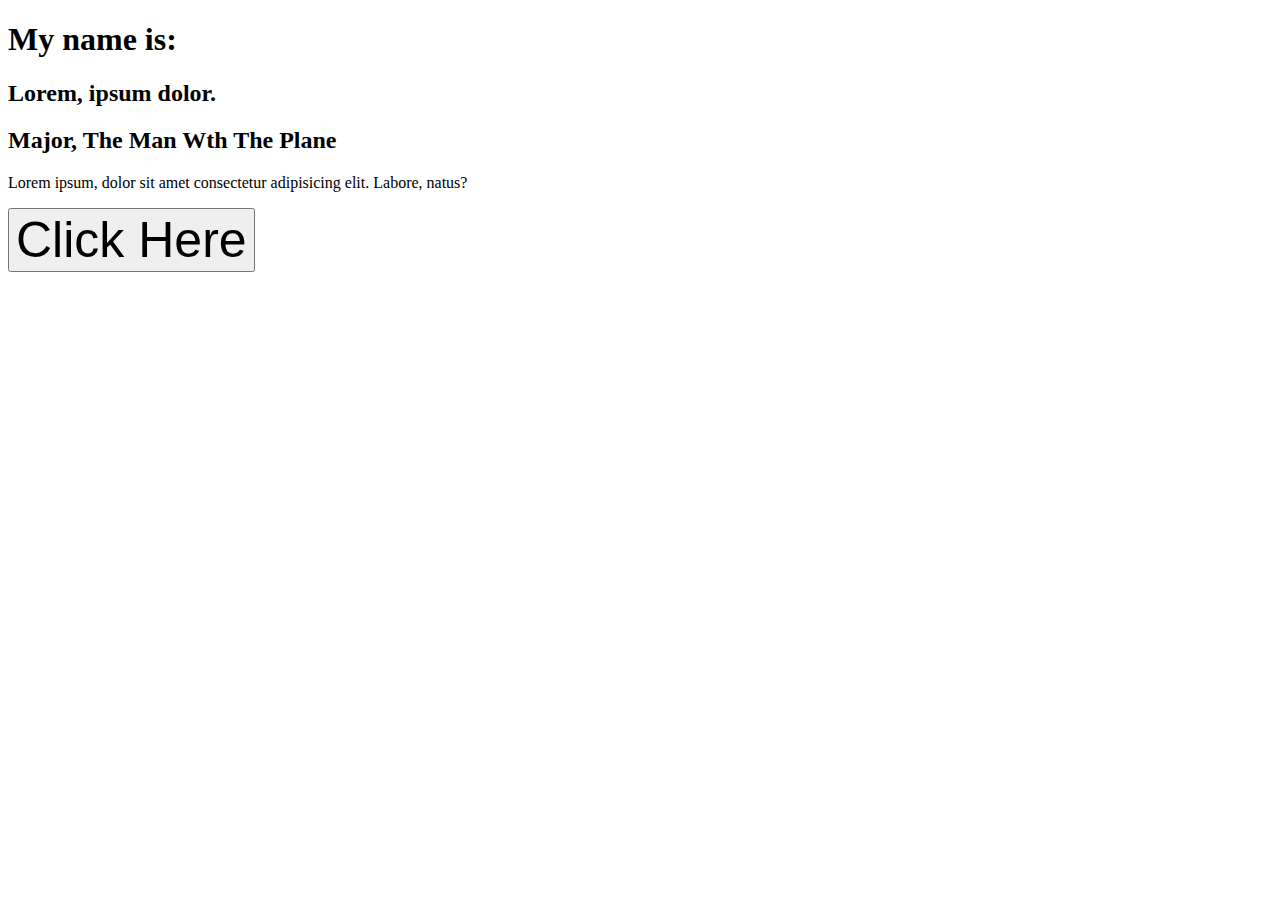
==== index2.html @ b5ee2eea "first commit" ====
<!DOCTYPE html>
<html lang="en">
<head>
    <meta charset="UTF-8">
    <meta http-equiv="X-UA-Compatible" content="IE=edge">
    <meta name="viewport" content="width=device-width, initial-scale=1.0">
    <title>index2</title>
    <link rel="stylesheet" href="style.css">
</head>
<body>
    <h1 id="nameText">My name is: </h1>
    <h2>Lorem, ipsum dolor.</h2>
    <h2> The Man With The Plane</h2>
    <p id="story">Lorem ipsum, dolor sit amet consectetur adipisicing elit. Labore, natus?</p>
    <button id="button" onclick="clickMe()">Click Here</button>
    
    
    
    <script>




// 1. Change the innerHTML  of the h2 tag to any sentence you like.
        document.getElementsByTagName('h2')[1].innerHTML = 'Major, The Man Wth The Plane';
        

        let cars = ['Nissan', 'Toyota', 'Honda'];
        console.log(cars[0]);



// 2. Change the innerHTML  of the h1 tag to any sentence you like.



// 3. Change the innerHTML  of the p tag to any sentence you like.



// 4. Change the innerHTML  of the p tag to 'Hello World'.




// 5. Change the innerHTML  of the p tag to 'On Sale'.




// 6. Create a variable called pText and make it equal to the p tag id.



// 7. Create a variable called h1Text and make it equal to the h1 tag id.



// 8. Create a variable called h2Text and make it equal to the h2 tag id.



// 9. Create a variable called h2Text and make it equal to the h2 tag class.



// 10. Create a variable called bgColor and make it equal to the button tag.



// 11. Create a variable called num1 and make it equal to 8.




// 12. Create a variable called num2 and make it equal to 6.




// 13. Create a variable called add and make it sum the vairables num1 and num2.




// 14. Create a variable called Num3 and make it equal to 2 and print the result to the console.




// 15. Create a variable called Num4 and make it equal to 5 and print the result to the console.




// 16. Create a variable called totals and set it equal to the variables num3 - num4 and print the result to the console.




// 17. Create a variable called mult and make it equal to num3 times num4 and print the result to the console.



// 18. Create a variable called divideNums and make it equal to 6 divided by 2 and print the result to the console.



// 19. Create an alert that says "Password is incorrect".



// 20. Create a variable called newName and set it equal to the name of your choice. Change the innerHTML of the h1 tag to the name you created with the variable newName.


</script>

</body>
</html>
---- style.css ----
.green {
    color: green;
}

#button:hover {
    cursor: pointer;
    color: rgb(247, 16, 16);
}
#button {
    font-size: 50px;
}
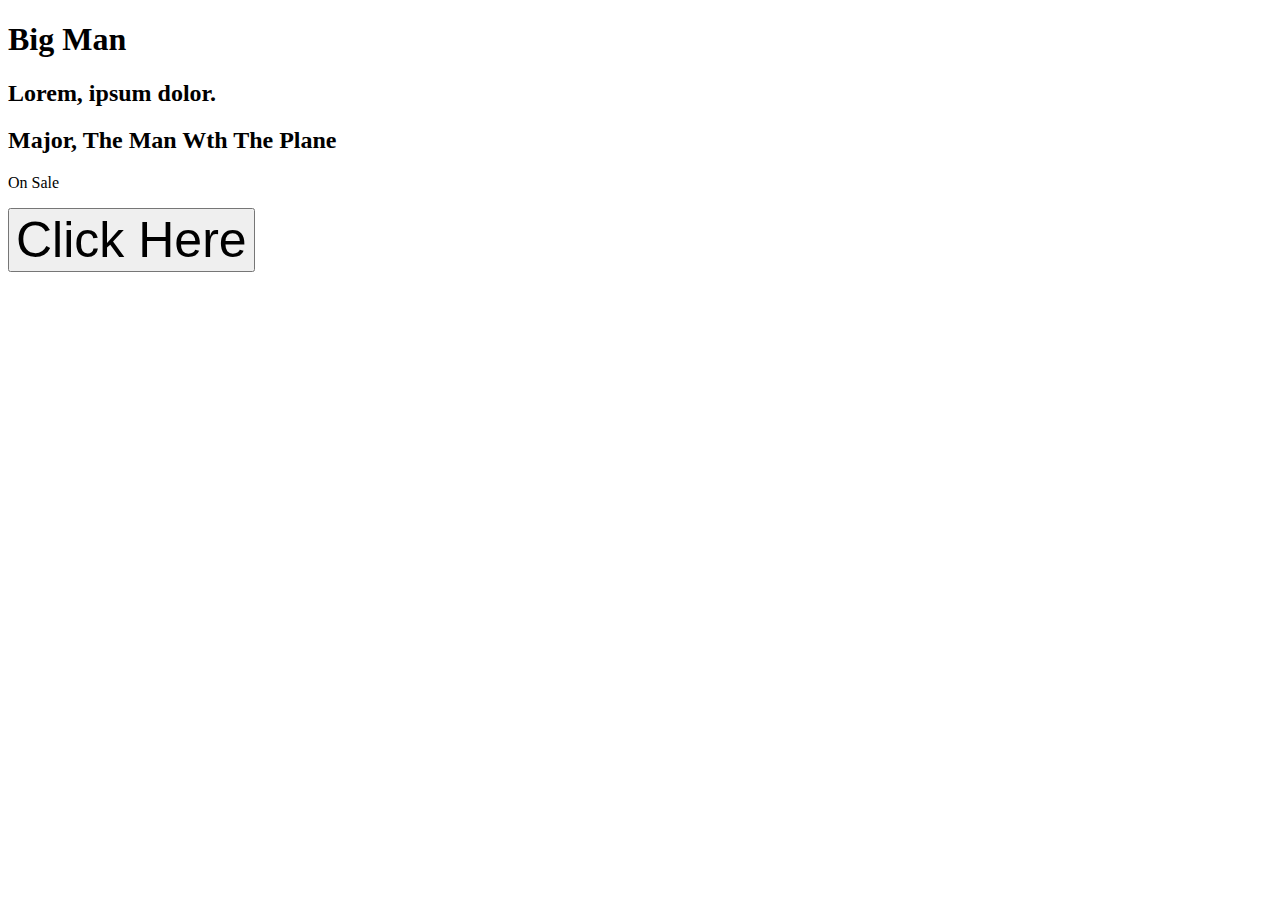
==== commit 2f82a1c4: "Pratice JS statements" ====
--- a/index2.html
+++ b/index2.html
@@ -9,7 +9,7 @@
 </head>
 <body>
     <h1 id="nameText">My name is: </h1>
-    <h2>Lorem, ipsum dolor.</h2>
+    <h2 class="love">Lorem, ipsum dolor.</h2>
     <h2> The Man With The Plane</h2>
     <p id="story">Lorem ipsum, dolor sit amet consectetur adipisicing elit. Labore, natus?</p>
     <button id="button" onclick="clickMe()">Click Here</button>
@@ -23,94 +23,206 @@
 
 // 1. Change the innerHTML  of the h2 tag to any sentence you like.
         document.getElementsByTagName('h2')[1].innerHTML = 'Major, The Man Wth The Plane';
-        
-
-        let cars = ['Nissan', 'Toyota', 'Honda'];
-        console.log(cars[0]);
-
 
 
 // 2. Change the innerHTML  of the h1 tag to any sentence you like.
 
-
+        document.getElementsByTagName('h1')[0].innerHTML = 'What The Hell';
 
 // 3. Change the innerHTML  of the p tag to any sentence you like.
 
+       document.getElementById('story').innerHTML = 'Who Is He? and What Is He To You?';
+
 
 
 // 4. Change the innerHTML  of the p tag to 'Hello World'.
 
-
+        document.getElementById('story').innerHTML = 'Hello World';
 
 
 // 5. Change the innerHTML  of the p tag to 'On Sale'.
+        document.getElementById('story').innerHTML = 'On Sale';
 
 
 
 
 // 6. Create a variable called pText and make it equal to the p tag id.
 
-
+        let pText = document.getElementById('story');
 
 // 7. Create a variable called h1Text and make it equal to the h1 tag id.
 
-
-
-// 8. Create a variable called h2Text and make it equal to the h2 tag id.
-
-
+        let h1Text = document.getElementById('story');
+
+
+// 8. Create a variable called h2Text and make it equal to the h2 tag.
+
+        let h2Text = document.getElementsByTagName('h2')[0];
 
 // 9. Create a variable called h2Text and make it equal to the h2 tag class.
 
+        // let h2Text = document.getElementsByClassName('love')[0];
 
 
 // 10. Create a variable called bgColor and make it equal to the button tag.
 
-
+        let bgColor = document.getElementById('button');
 
 // 11. Create a variable called num1 and make it equal to 8.
 
-
+        let num1 = 8;
 
 
 // 12. Create a variable called num2 and make it equal to 6.
 
-
+        let num2 = 6;
 
 
 // 13. Create a variable called add and make it sum the vairables num1 and num2.
 
-
+        let add = num1 + num2;
 
 
 // 14. Create a variable called Num3 and make it equal to 2 and print the result to the console.
 
-
+         let Num3 = 2;
+        // console.log(Num3);
 
 
 // 15. Create a variable called Num4 and make it equal to 5 and print the result to the console.
 
-
+        let Num4 =5;
+        console.log(Num4);
 
 
 // 16. Create a variable called totals and set it equal to the variables num3 - num4 and print the result to the console.
 
-
+        let totals = Num3 - Num4;
+        console.log(totals);
 
 
 // 17. Create a variable called mult and make it equal to num3 times num4 and print the result to the console.
 
-
+        let multi = Num3 * Num4;
+        console.log(multi);
 
 // 18. Create a variable called divideNums and make it equal to 6 divided by 2 and print the result to the console.
 
-
+        let divideNums = 6 / 2;
+        console.log(divideNums);
 
 // 19. Create an alert that says "Password is incorrect".
 
-
+         alert('Password is incorrect');
 
 // 20. Create a variable called newName and set it equal to the name of your choice. Change the innerHTML of the h1 tag to the name you created with the variable newName.
+
+        let newName ='Big Man';
+        document.getElementById('nameText').innerHTML= newName;
+
+
+
+        // Repet Questions
+
+
+//     // 1. Change the innerHTML  of the h2 tag to any sentence you like.
+//         document.getElementsByTagName('h2')[1].innerHTML = 'Major, The Man Wth The Plane';
+
+
+// // 2. Change the innerHTML  of the h1 tag to any sentence you like.
+
+//         document.getElementsByTagName('h1')[0].innerHTML = 'What The Hell';
+
+// // 3. Change the innerHTML  of the p tag to any sentence you like.
+
+//        document.getElementById('story').innerHTML = 'Who Is He? and What Is He To You?';
+
+
+
+// // 4. Change the innerHTML  of the p tag to 'Hello World'.
+
+//         document.getElementById('story').innerHTML = 'Hello World';
+
+
+// // 5. Change the innerHTML  of the p tag to 'On Sale'.
+//         document.getElementById('story').innerHTML = 'On Sale';
+
+
+
+
+// // 6. Create a variable called pText and make it equal to the p tag id.
+
+//         let pText = document.getElementById('story');
+
+// // 7. Create a variable called h1Text and make it equal to the h1 tag id.
+
+//         let h1Text = document.getElementById('story');
+
+
+// // 8. Create a variable called h2Text and make it equal to the h2 tag.
+
+//         let h2Text = document.getElementsByTagName('h2')[0];
+
+// // 9. Create a variable called h2Text and make it equal to the h2 tag class.
+
+//         // let h2Text = document.getElementsByClassName('love')[0];
+
+
+// // 10. Create a variable called bgColor and make it equal to the button tag.
+
+//         let bgColor = document.getElementById('button');
+
+// // 11. Create a variable called num1 and make it equal to 8.
+
+//         let num1 = 8;
+
+
+// // 12. Create a variable called num2 and make it equal to 6.
+
+//         let num2 = 6;
+
+
+// // 13. Create a variable called add and make it sum the vairables num1 and num2.
+
+//         let add = num1 + num2;
+
+
+// // 14. Create a variable called Num3 and make it equal to 2 and print the result to the console.
+
+//          let Num3 = 2;
+//         // console.log(Num3);
+
+
+// // 15. Create a variable called Num4 and make it equal to 5 and print the result to the console.
+
+//         let Num4 =5;
+//         console.log(Num4);
+
+
+// // 16. Create a variable called totals and set it equal to the variables num3 - num4 and print the result to the console.
+
+//         let totals = Num3 - Num4;
+//         console.log(totals);
+
+
+// // 17. Create a variable called mult and make it equal to num3 times num4 and print the result to the console.
+
+//         let multi = Num3 * Num4;
+//         console.log(multi);
+
+// // 18. Create a variable called divideNums and make it equal to 6 divided by 2 and print the result to the console.
+
+//         let divideNums = 6 / 2;
+//         console.log(divideNums);
+
+// // 19. Create an alert that says "Password is incorrect".
+
+//          alert('Password is incorrect');
+
+// // 20. Create a variable called newName and set it equal to the name of your choice. Change the innerHTML of the h1 tag to the name you created with the variable newName.
+
+//         let newName ='Big Man';
+//         document.getElementById('nameText').innerHTML= newName;
 
 
 </script>
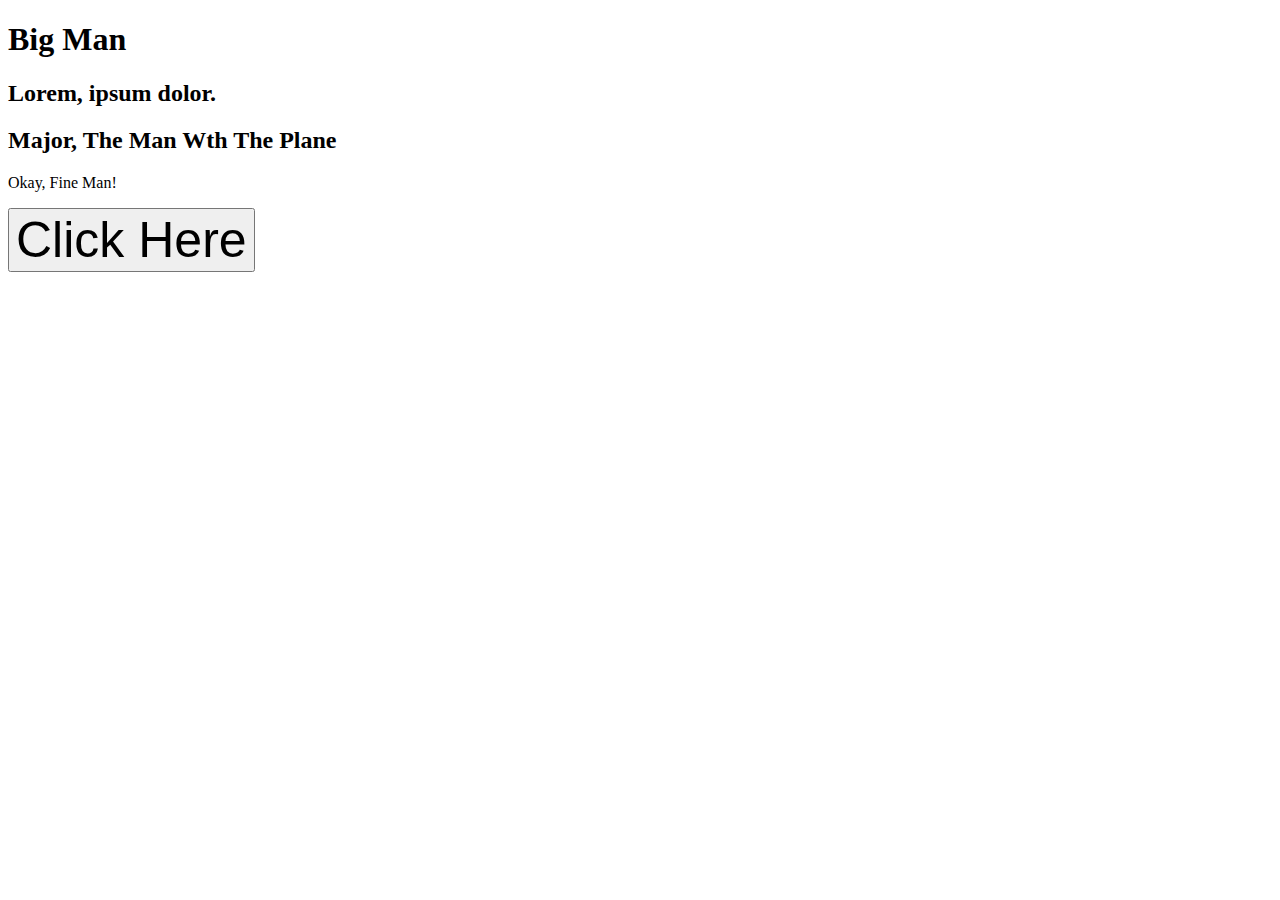
==== commit 4c5f691c: "changed text in the p tag" ====
--- a/index2.html
+++ b/index2.html
@@ -11,7 +11,7 @@
     <h1 id="nameText">My name is: </h1>
     <h2 class="love">Lorem, ipsum dolor.</h2>
     <h2> The Man With The Plane</h2>
-    <p id="story">Lorem ipsum, dolor sit amet consectetur adipisicing elit. Labore, natus?</p>
+    <p id="story">Okay, Fine Man!</p>
     <button id="button" onclick="clickMe()">Click Here</button>
     
     
@@ -31,17 +31,17 @@
 
 // 3. Change the innerHTML  of the p tag to any sentence you like.
 
-       document.getElementById('story').innerHTML = 'Who Is He? and What Is He To You?';
+       document.getElementById('story').innerHTML = 'Okay, Fine Man!';
 
 
 
 // 4. Change the innerHTML  of the p tag to 'Hello World'.
 
-        document.getElementById('story').innerHTML = 'Hello World';
+        // document.getElementById('story').innerHTML = 'Hello World';
 
 
 // 5. Change the innerHTML  of the p tag to 'On Sale'.
-        document.getElementById('story').innerHTML = 'On Sale';
+        // document.getElementById('story').innerHTML = 'On Sale';
 
 
 
@@ -125,17 +125,17 @@
         // Repet Questions
 
 
-//     // 1. Change the innerHTML  of the h2 tag to any sentence you like.
-//         document.getElementsByTagName('h2')[1].innerHTML = 'Major, The Man Wth The Plane';
-
-
-// // 2. Change the innerHTML  of the h1 tag to any sentence you like.
-
-//         document.getElementsByTagName('h1')[0].innerHTML = 'What The Hell';
-
-// // 3. Change the innerHTML  of the p tag to any sentence you like.
-
-//        document.getElementById('story').innerHTML = 'Who Is He? and What Is He To You?';
+//  1. Change the innerHTML  of the h2 tag to any sentence you like.
+       
+//         document.getElementsByTagName('h2').innerHTML = 'The Man With Plane';
+
+// //  2. Change the innerHTML  of the h1 tag to any sentence you like.
+
+//         document.getElementById('h1'[0]).innerHTML = 'Okay, Fine Man!'; 
+
+// // // 3. Change the innerHTML  of the p tag to any sentence you like.
+
+//         document.getElementById('story').innerHTML = 'Okay Fine!';
 
 
 
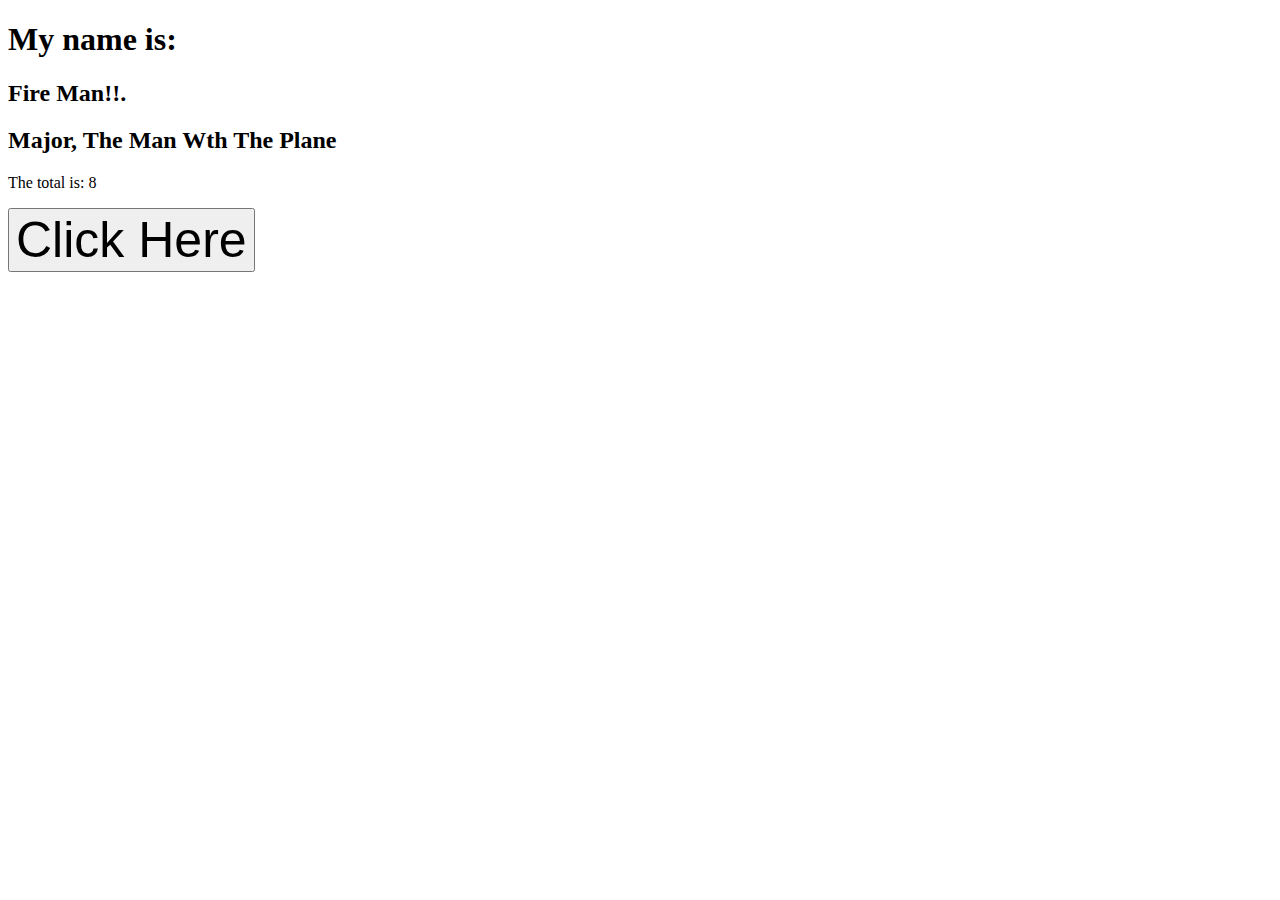
==== commit 90f002d0: "aaded new function to change color, added 6 new questions" ====
--- a/index2.html
+++ b/index2.html
@@ -8,16 +8,60 @@
     <link rel="stylesheet" href="style.css">
 </head>
 <body>
+    <div id="allGreen">
     <h1 id="nameText">My name is: </h1>
-    <h2 class="love">Lorem, ipsum dolor.</h2>
+    <h2 class="love">Fire Man!!.</h2>
     <h2> The Man With The Plane</h2>
     <p id="story">Okay, Fine Man!</p>
-    <button id="button" onclick="clickMe()">Click Here</button>
+</div>
+    <button id="button" onclick="letsClick()">Click Here</button>
     
     
     
     <script>
 
+// FUNCTIONS!!!!!!!!
+
+// 1. Make a function that changes the innerHTML of the h1 tag that has an id of nameText.
+
+
+// 2. Make a function that changes the color of the text in the p tag that has an id of story.
+
+
+// 3. Make a function that changes the background color of the button tag above. Add an onclick event to the button that evokes this function.
+
+
+
+// 4. Make a function that creates two variables and initializes each variable to a different number. Next add those two numbers by using the variables created. Finally, print the total to the console.
+
+function addNums(){
+            let x = 3;
+            let y = 5;
+            let b = x + y;
+            
+            console.log('total = ', b);
+        };
+
+        addNums();
+
+
+
+// 5. Make a function that creates 3 variables. The first two variables should be initialized to any numbers you like. The third variable should contain the sum of the first two variables. Change the innerHTML of the p tage to the following "The total is: " concatenate (add) the third variable here so that it will display the total of variables one and two. Finally, call the function.
+
+
+function addTwoNums(){
+            let x = 3;
+            let y = 5;
+            let b = x + y;
+            
+            document.getElementById('story').innerHTML = "The total is: " + b;
+        };
+        addTwoNums();
+
+        
+
+
+// 6. Add the function above to the button using onclick. Don't forget to comment out the 'calling' of the function above.
 
 
 
@@ -27,11 +71,11 @@
 
 // 2. Change the innerHTML  of the h1 tag to any sentence you like.
 
-        document.getElementsByTagName('h1')[0].innerHTML = 'What The Hell';
+        // document.getElementsByTagName('h1')[0].innerHTML = 'What The Hell';
 
 // 3. Change the innerHTML  of the p tag to any sentence you like.
 
-       document.getElementById('story').innerHTML = 'Okay, Fine Man!';
+    //    document.getElementById('story').innerHTML = 'Okay, Fine Man!';
 
 
 
@@ -41,23 +85,23 @@
 
 
 // 5. Change the innerHTML  of the p tag to 'On Sale'.
-        // document.getElementById('story').innerHTML = 'On Sale';
+        // document.getElementById('love').innerHTML = 'Okay, Fine Man!';
 
 
 
 
 // 6. Create a variable called pText and make it equal to the p tag id.
 
-        let pText = document.getElementById('story');
+        // let pText = document.getElementById('story');
 
 // 7. Create a variable called h1Text and make it equal to the h1 tag id.
 
-        let h1Text = document.getElementById('story');
+        //  let h1Text = document.getElementById('story');
 
 
 // 8. Create a variable called h2Text and make it equal to the h2 tag.
 
-        let h2Text = document.getElementsByTagName('h2')[0];
+        // let h2Text = document.getElementsByTagName('h2')[0];
 
 // 9. Create a variable called h2Text and make it equal to the h2 tag class.
 
@@ -70,55 +114,55 @@
 
 // 11. Create a variable called num1 and make it equal to 8.
 
-        let num1 = 8;
+        // let num1 = 8;
 
 
 // 12. Create a variable called num2 and make it equal to 6.
 
-        let num2 = 6;
+        // let num2 = 6;
 
 
 // 13. Create a variable called add and make it sum the vairables num1 and num2.
 
-        let add = num1 + num2;
+        // let add = num1 + num2;
 
 
 // 14. Create a variable called Num3 and make it equal to 2 and print the result to the console.
 
-         let Num3 = 2;
+        //  let Num3 = 2;
         // console.log(Num3);
 
 
 // 15. Create a variable called Num4 and make it equal to 5 and print the result to the console.
 
-        let Num4 =5;
-        console.log(Num4);
+        // let Num4 =5;
+        // console.log(Num4);
 
 
 // 16. Create a variable called totals and set it equal to the variables num3 - num4 and print the result to the console.
 
-        let totals = Num3 - Num4;
-        console.log(totals);
+        // let totals = Num3 - Num4;
+        // console.log(totals);
 
 
 // 17. Create a variable called mult and make it equal to num3 times num4 and print the result to the console.
 
-        let multi = Num3 * Num4;
-        console.log(multi);
+        // let multi = Num3 * Num4;
+        // console.log(multi);
 
 // 18. Create a variable called divideNums and make it equal to 6 divided by 2 and print the result to the console.
 
-        let divideNums = 6 / 2;
-        console.log(divideNums);
+        // let divideNums = 6 / 2;
+        // console.log(divideNums);
 
 // 19. Create an alert that says "Password is incorrect".
 
-         alert('Password is incorrect');
+        //  alert('Password is incorrect');
 
 // 20. Create a variable called newName and set it equal to the name of your choice. Change the innerHTML of the h1 tag to the name you created with the variable newName.
 
-        let newName ='Big Man';
-        document.getElementById('nameText').innerHTML= newName;
+        // let newName ='Big Man';
+        // document.getElementById('nameText').innerHTML= newName;
 
 
 
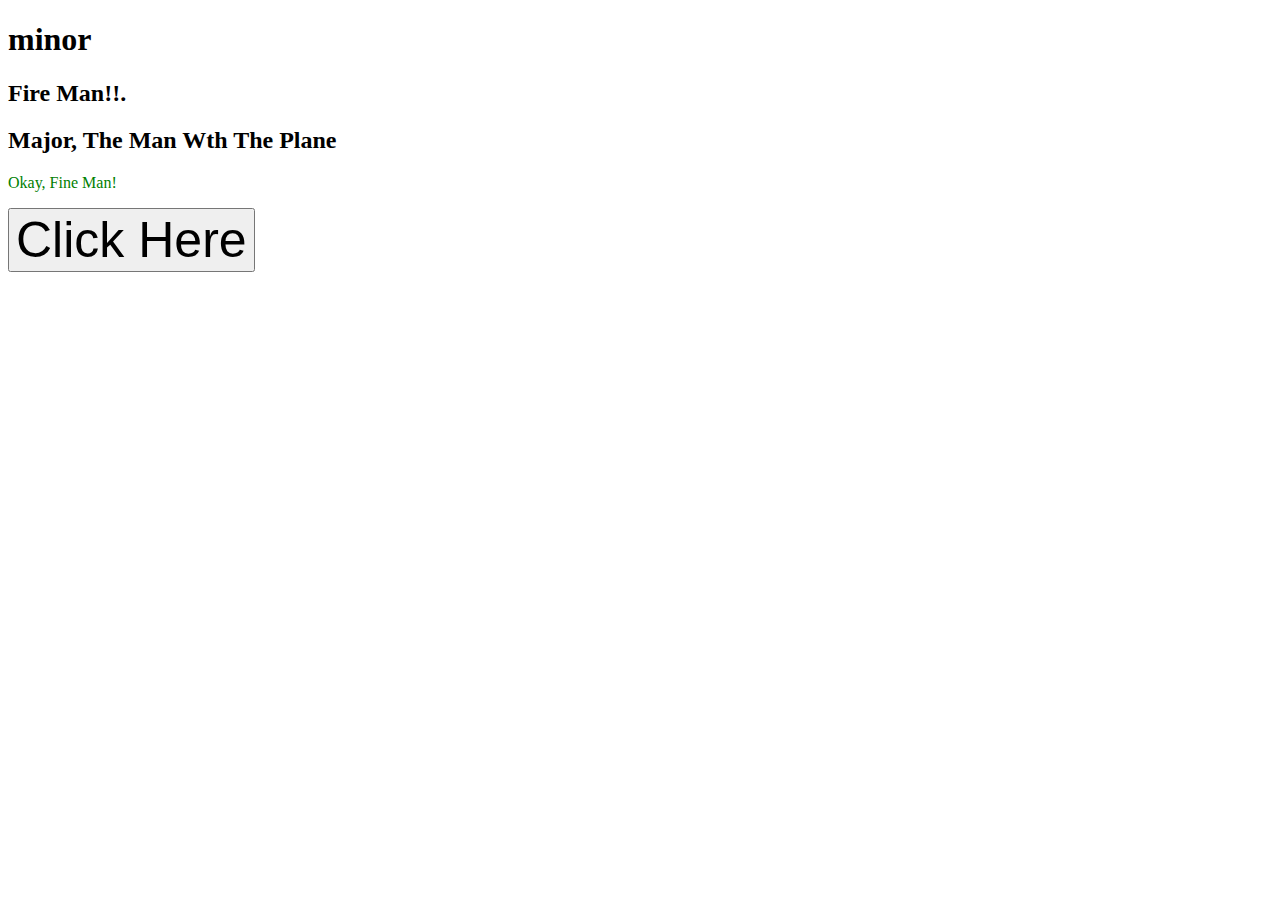
==== commit 3a3af213: "added functions" ====
--- a/index2.html
+++ b/index2.html
@@ -14,7 +14,7 @@
     <h2> The Man With The Plane</h2>
     <p id="story">Okay, Fine Man!</p>
 </div>
-    <button id="button" onclick="letsClick()">Click Here</button>
+    <button id="button" onclick="colorChange()">Click Here</button>
     
     
     
@@ -23,13 +23,24 @@
 // FUNCTIONS!!!!!!!!
 
 // 1. Make a function that changes the innerHTML of the h1 tag that has an id of nameText.
-
+       function change(){
+           document.getElementById('nameText').innerHTML = 'minor';
+       }
+       change();
 
 // 2. Make a function that changes the color of the text in the p tag that has an id of story.
 
+       function newColor(){
+           document.getElementById('story').style.color = 'green';
+       }
+       newColor();
+
 
 // 3. Make a function that changes the background color of the button tag above. Add an onclick event to the button that evokes this function.
 
+       function colorChange(){
+           document.getElementById('button').style.backgroundColor = 'orange';
+       }
 
 
 // 4. Make a function that creates two variables and initializes each variable to a different number. Next add those two numbers by using the variables created. Finally, print the total to the console.
@@ -56,12 +67,15 @@
             
             document.getElementById('story').innerHTML = "The total is: " + b;
         };
-        addTwoNums();
-
         
 
+        
+
 
 // 6. Add the function above to the button using onclick. Don't forget to comment out the 'calling' of the function above.
+
+    
+
 
 
 
@@ -115,6 +129,8 @@
 // 11. Create a variable called num1 and make it equal to 8.
 
         // let num1 = 8;
+
+
 
 
 // 12. Create a variable called num2 and make it equal to 6.
